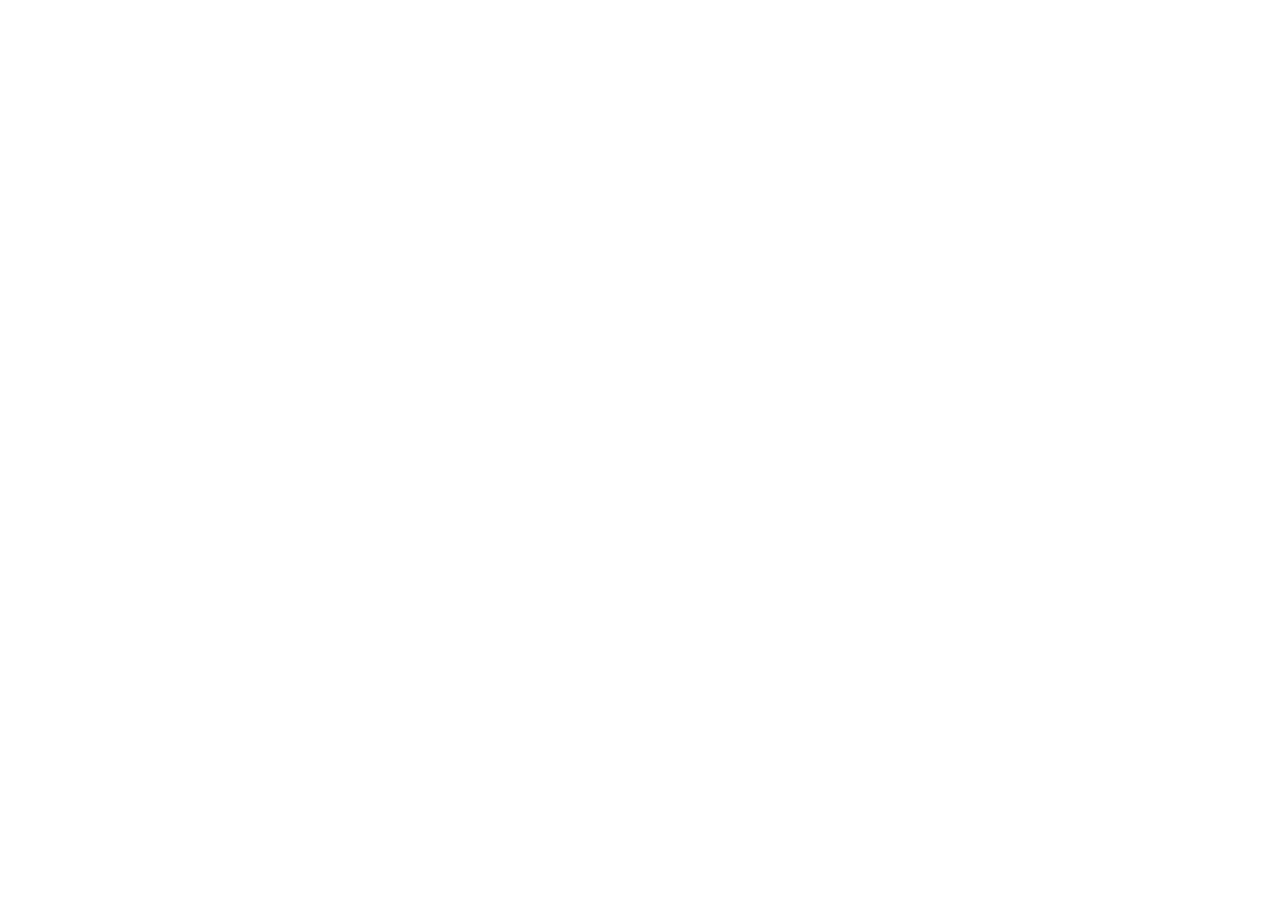
==== index.html @ a4879023 "first commit" ====
<!DOCTYPE html>
<html lang="en">
<head>
    <meta charset="UTF-8">
    <meta name="viewport" content="width=device-width, initial-scale=1.0">
    <title>Document</title>
    <link rel="stylesheet" href="/css/Estilos.css">
</head>
<body>
    
</body>
</html>
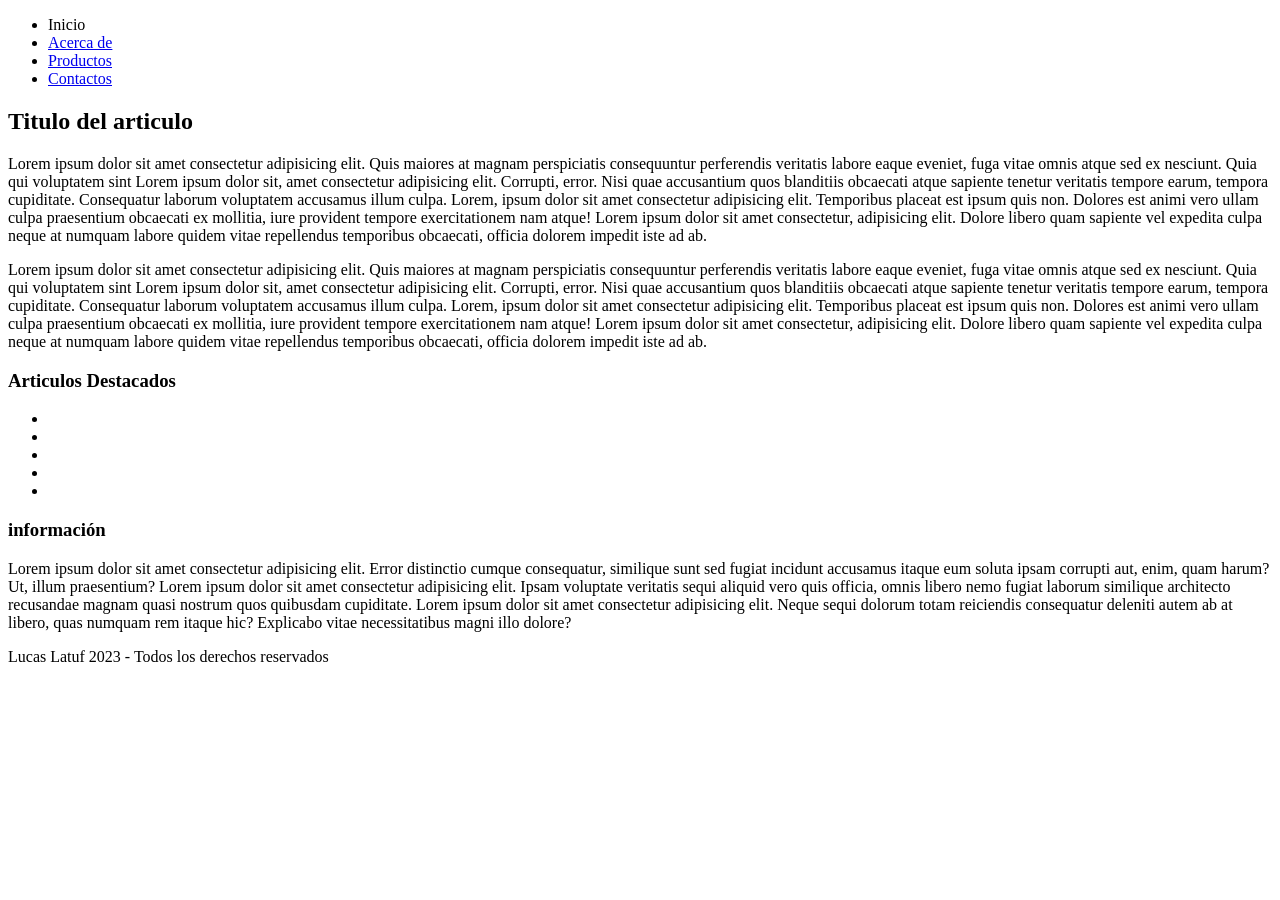
==== commit 08752d71: "HTML-Structure" ====
--- a/index.html
+++ b/index.html
@@ -2,11 +2,66 @@
 <html lang="en">
 <head>
     <meta charset="UTF-8">
-    <meta name="viewport" content="width=device-width, initial-scale=1.0">
-    <title>Document</title>
+    <meta name="viewport" content="width=device-width, user-scalable=no, initial-scale=1.0, maximum-scale=1.0, minimum-scale=1.0">
+    <title>Layout Basica</title>
     <link rel="stylesheet" href="/css/Estilos.css">
 </head>
 <body>
-    
+    <div class="contenedor">
+        <header>
+            <nav>
+                <ul>
+                    <li><a href="index.html"></a>Inicio</li>
+                    <li><a href="acerca-de.html">Acerca de</a></li>
+                    <li><a href="#">Productos</a></li>
+                    <li><a href="#">Contactos</a></li>
+                </ul>
+            </nav>
+        </header>
+        <section class="posts">
+            <article>
+            <h2>Titulo del articulo</h2>
+            <p>
+                Lorem ipsum dolor sit amet consectetur adipisicing elit. Quis maiores at magnam perspiciatis consequuntur perferendis veritatis labore eaque eveniet, fuga vitae omnis atque sed ex nesciunt. 
+                Quia qui voluptatem sint Lorem ipsum dolor sit, amet consectetur adipisicing elit. Corrupti, error. Nisi quae accusantium quos blanditiis obcaecati atque sapiente tenetur veritatis tempore earum, tempora cupiditate. 
+                Consequatur laborum voluptatem accusamus illum culpa. Lorem, ipsum dolor sit amet consectetur adipisicing elit. Temporibus placeat est ipsum quis non. 
+                Dolores est animi vero ullam culpa praesentium obcaecati ex mollitia, iure provident tempore exercitationem nam atque! Lorem ipsum dolor sit amet consectetur, adipisicing elit. 
+                Dolore libero quam sapiente vel expedita culpa neque at numquam labore quidem vitae repellendus temporibus obcaecati, officia dolorem impedit iste ad ab.
+            </p>
+            <p>
+                Lorem ipsum dolor sit amet consectetur adipisicing elit. Quis maiores at magnam perspiciatis consequuntur perferendis veritatis labore eaque eveniet, fuga vitae omnis atque sed ex nesciunt. 
+                Quia qui voluptatem sint Lorem ipsum dolor sit, amet consectetur adipisicing elit. Corrupti, error. Nisi quae accusantium quos blanditiis obcaecati atque sapiente tenetur veritatis tempore earum, tempora cupiditate. 
+                Consequatur laborum voluptatem accusamus illum culpa. Lorem, ipsum dolor sit amet consectetur adipisicing elit. Temporibus placeat est ipsum quis non. 
+                Dolores est animi vero ullam culpa praesentium obcaecati ex mollitia, iure provident tempore exercitationem nam atque! Lorem ipsum dolor sit amet consectetur, adipisicing elit. 
+                Dolore libero quam sapiente vel expedita culpa neque at numquam labore quidem vitae repellendus temporibus obcaecati, officia dolorem impedit iste ad ab.
+            </p>
+            </article>
+        </section>
+        <aside>
+            <div class="widget">
+                <h3>Articulos Destacados</h3>
+                <ul>
+                    <li><a href=""></a></li>
+                    <li><a href=""></a></li>
+                    <li><a href=""></a></li>
+                    <li><a href=""></a></li>
+                    <li><a href=""></a></li>
+                </ul>
+            </div>
+            <div class="widget">
+                <h3 class="información">información</h3>
+                <p>
+                    Lorem ipsum dolor sit amet consectetur adipisicing elit. Error distinctio cumque consequatur, similique sunt sed fugiat incidunt accusamus itaque eum soluta ipsam corrupti aut, enim, quam harum? 
+                    Ut, illum praesentium? Lorem ipsum dolor sit amet consectetur adipisicing elit. Ipsam voluptate veritatis sequi aliquid vero quis officia, 
+                    omnis libero nemo fugiat laborum similique architecto recusandae magnam quasi nostrum quos quibusdam cupiditate.
+                    Lorem ipsum dolor sit amet consectetur adipisicing elit. Neque sequi dolorum totam reiciendis consequatur deleniti autem ab at libero, quas numquam rem itaque hic? 
+                    Explicabo vitae necessitatibus magni illo dolore?
+                </p>
+            </div>
+        </aside>
+        <footer>
+            <p>Lucas Latuf 2023 - Todos los derechos reservados</p>
+        </footer>
+    </div>
 </body>
 </html>
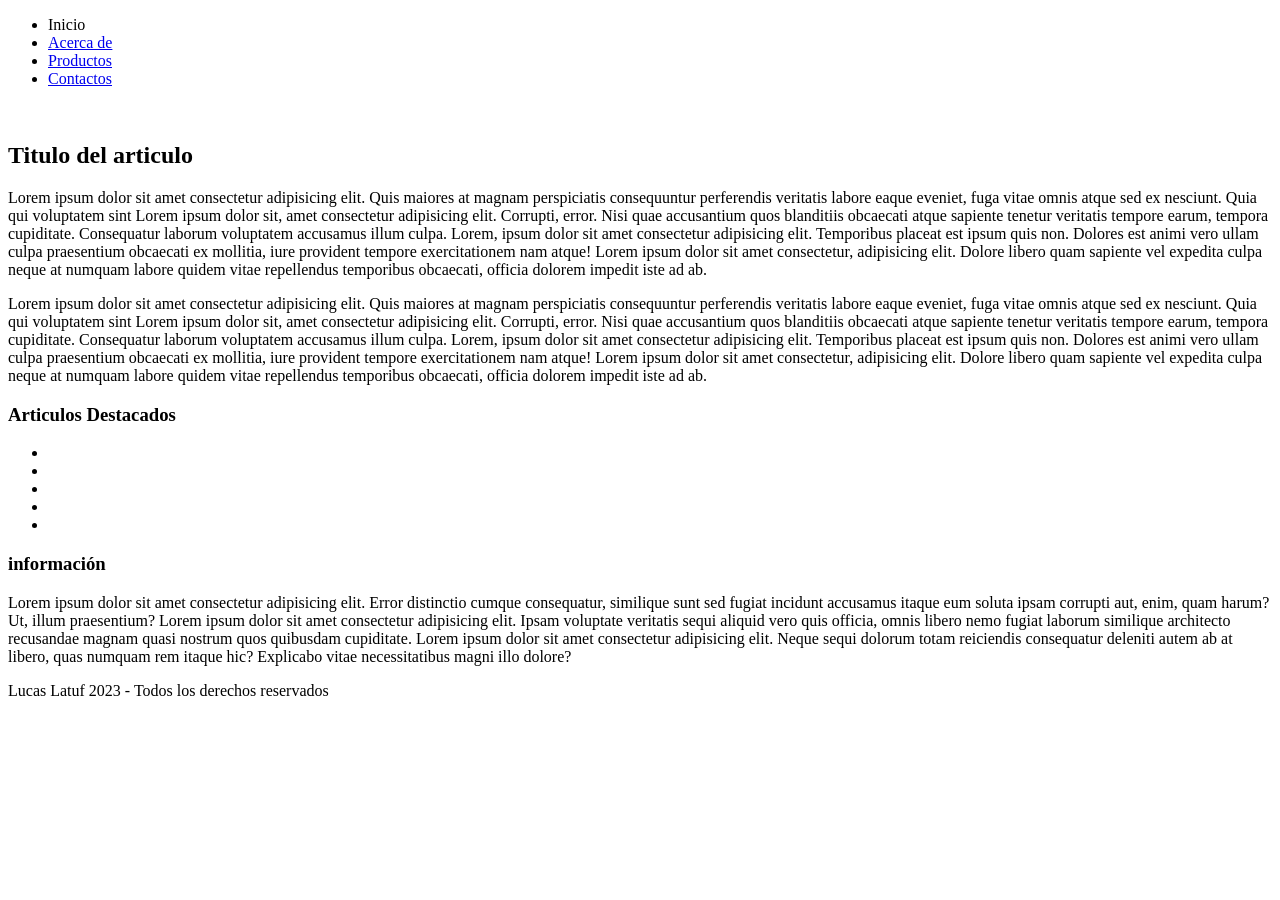
==== commit 08ae8c87: "add about" ====
--- a/index.html
+++ b/index.html
@@ -18,6 +18,10 @@
                 </ul>
             </nav>
         </header>
+        <section class="main">
+            <div class="imagen">
+                <img src="/img/background.jpg" alt="">
+            </div>
         <section class="posts">
             <article>
             <h2>Titulo del articulo</h2>
@@ -36,6 +40,7 @@
                 Dolore libero quam sapiente vel expedita culpa neque at numquam labore quidem vitae repellendus temporibus obcaecati, officia dolorem impedit iste ad ab.
             </p>
             </article>
+        </section>
         </section>
         <aside>
             <div class="widget">
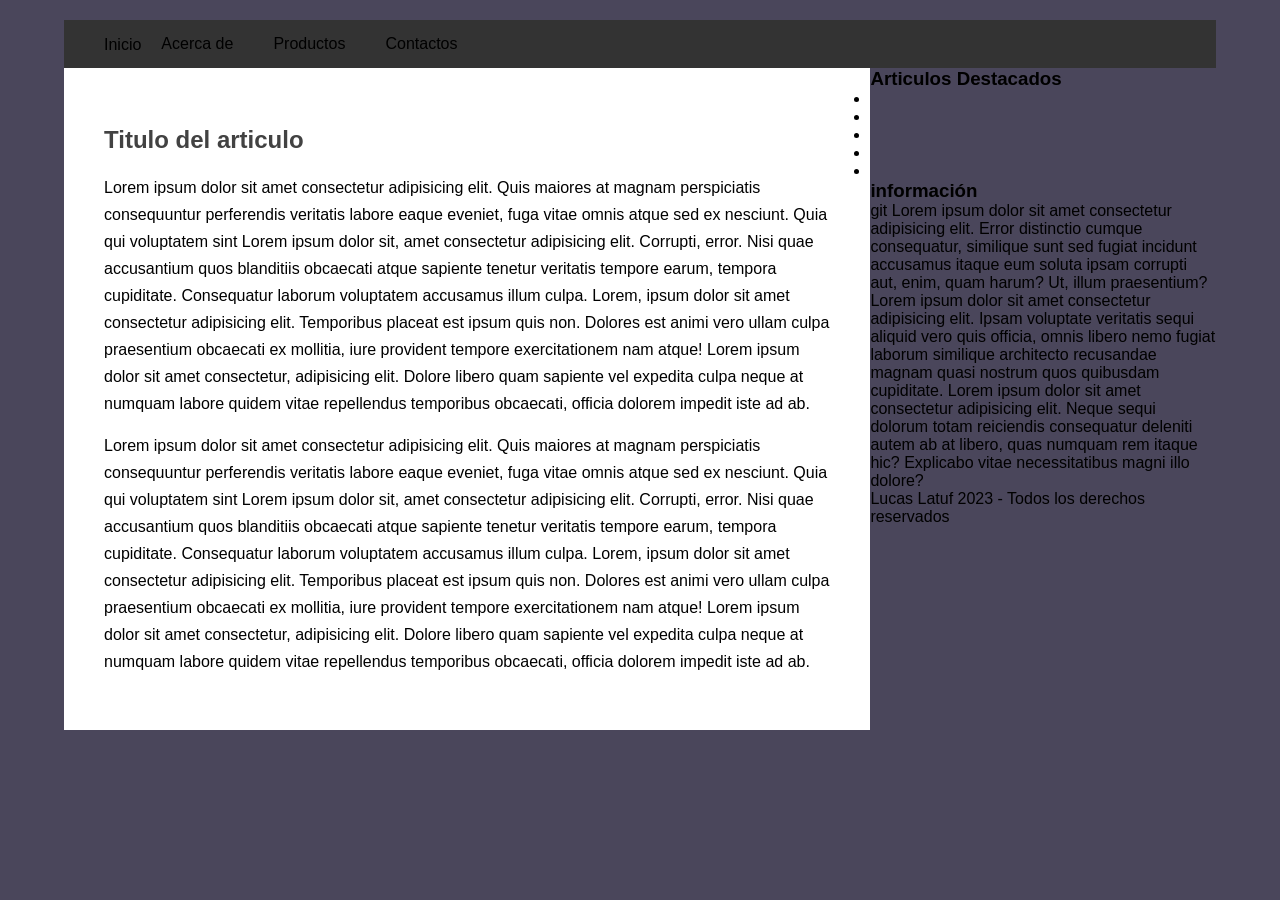
==== commit b36c7e9d: "add .main" ====
--- a/index.html
+++ b/index.html
@@ -55,7 +55,7 @@
             </div>
             <div class="widget">
                 <h3 class="información">información</h3>
-                <p>
+                <p>git 
                     Lorem ipsum dolor sit amet consectetur adipisicing elit. Error distinctio cumque consequatur, similique sunt sed fugiat incidunt accusamus itaque eum soluta ipsam corrupti aut, enim, quam harum? 
                     Ut, illum praesentium? Lorem ipsum dolor sit amet consectetur adipisicing elit. Ipsam voluptate veritatis sequi aliquid vero quis officia, 
                     omnis libero nemo fugiat laborum similique architecto recusandae magnam quasi nostrum quos quibusdam cupiditate.
--- a/css/Estilos.css
+++ b/css/Estilos.css
@@ -0,0 +1,67 @@
+* {
+    padding: 0;
+    margin: 0;
+    box-sizing: border-box;
+}
+
+body {
+    font-family: Arial, sans-serif;
+    font-size: 16px;
+    background: #4a465b;
+}
+
+.contenedor {
+    width: 90%;
+    margin: 20px auto;
+    overflow: hidden;
+}
+
+header {
+    background: #333;
+}
+
+header nav {
+    width: 100%;
+}
+
+header nav ul {
+    list-style: none;
+    overflow: hidden;
+}
+
+header nav ul li {
+    float: left;
+}
+
+header nav ul li a {
+    text-decoration: none;
+    display: inline-block;
+    color: #000;
+    padding: 15px 20px;
+}
+
+header nav ul li a:hover {
+    background: #000;
+    color: #fff; 
+}
+
+.main {
+    width: 70%;
+    float: left;
+    background: #fff; 
+}
+.main .imagen {
+    width: 100%; 
+}
+.main .imagen img {
+    width: 100%;
+    vertical-align: top; }
+.main .posts {
+    padding: 40px; }
+.main .posts article h2 {
+    margin-bottom: 20px;
+    color: #424242; }
+.main .posts article p {
+    margin-bottom: 15px;
+    line-height: 27px; 
+}
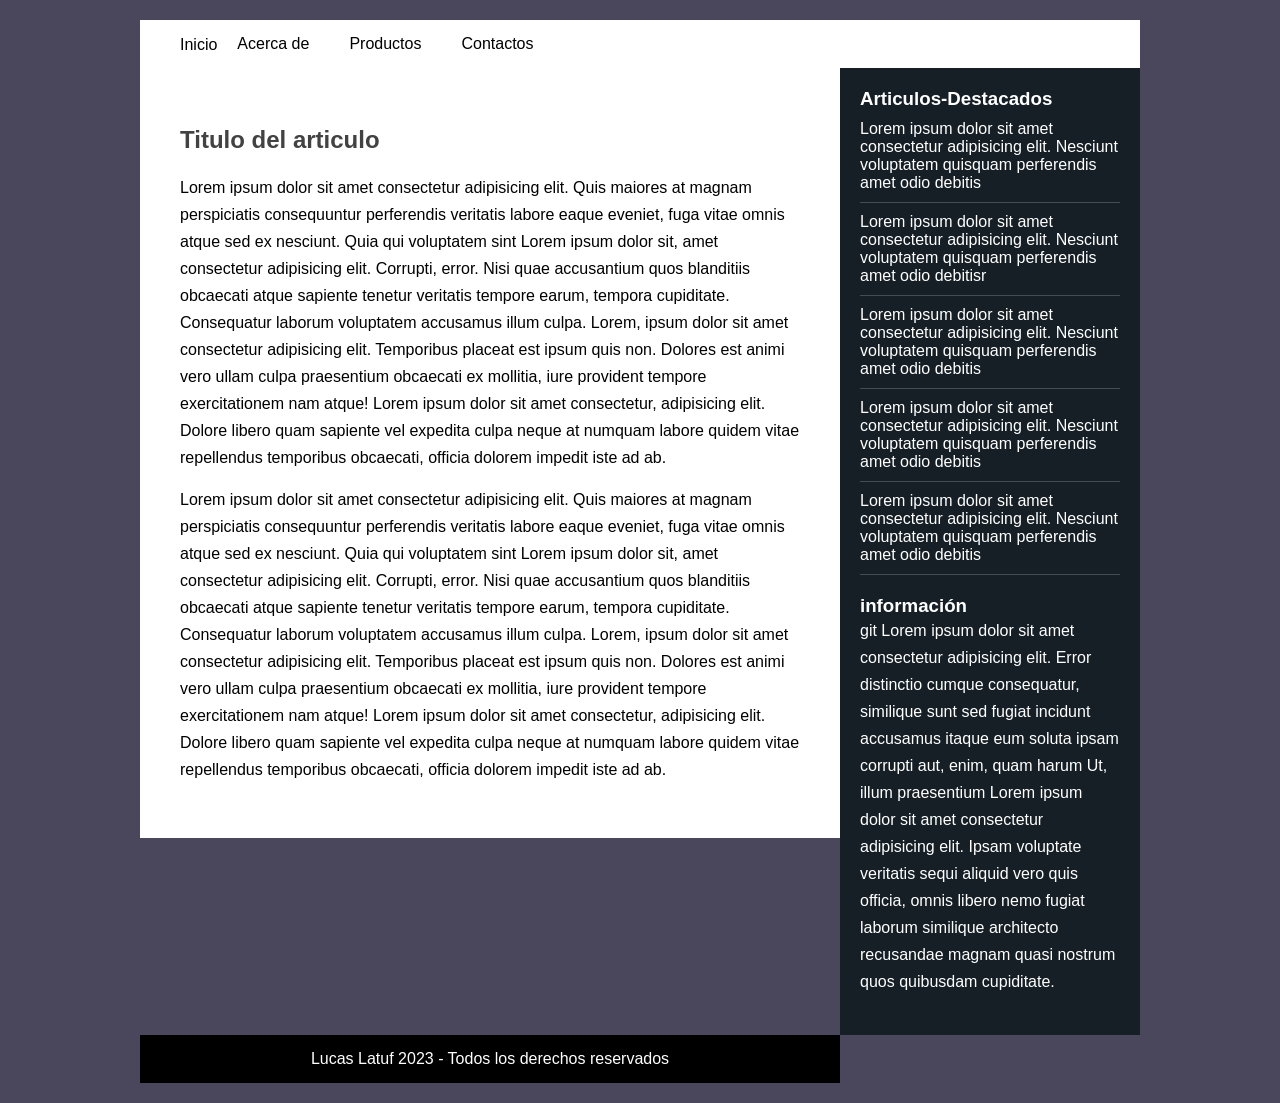
==== commit c4060da5: "Last changes" ====
--- a/index.html
+++ b/index.html
@@ -44,23 +44,21 @@
         </section>
         <aside>
             <div class="widget">
-                <h3>Articulos Destacados</h3>
+                <h3 class="Articulos">Articulos-Destacados</h3>
                 <ul>
-                    <li><a href=""></a></li>
-                    <li><a href=""></a></li>
-                    <li><a href=""></a></li>
-                    <li><a href=""></a></li>
-                    <li><a href=""></a></li>
+                    <li><a href="">Lorem ipsum dolor sit amet consectetur adipisicing elit. Nesciunt voluptatem quisquam perferendis amet odio debitis</li></a>
+                    <li><a href="">Lorem ipsum dolor sit amet consectetur adipisicing elit. Nesciunt voluptatem quisquam perferendis amet odio debitisr</a></li>
+                    <li><a href="">Lorem ipsum dolor sit amet consectetur adipisicing elit. Nesciunt voluptatem quisquam perferendis amet odio debitis</a></li>
+                    <li><a href="">Lorem ipsum dolor sit amet consectetur adipisicing elit. Nesciunt voluptatem quisquam perferendis amet odio debitis</a></li>
+                    <li><a href="">Lorem ipsum dolor sit amet consectetur adipisicing elit. Nesciunt voluptatem quisquam perferendis amet odio debitis</a></li>
                 </ul>
             </div>
             <div class="widget">
                 <h3 class="información">información</h3>
                 <p>git 
-                    Lorem ipsum dolor sit amet consectetur adipisicing elit. Error distinctio cumque consequatur, similique sunt sed fugiat incidunt accusamus itaque eum soluta ipsam corrupti aut, enim, quam harum? 
-                    Ut, illum praesentium? Lorem ipsum dolor sit amet consectetur adipisicing elit. Ipsam voluptate veritatis sequi aliquid vero quis officia, 
+                    Lorem ipsum dolor sit amet consectetur adipisicing elit. Error distinctio cumque consequatur, similique sunt sed fugiat incidunt accusamus itaque eum soluta ipsam corrupti aut, enim, quam harum 
+                    Ut, illum praesentium Lorem ipsum dolor sit amet consectetur adipisicing elit. Ipsam voluptate veritatis sequi aliquid vero quis officia, 
                     omnis libero nemo fugiat laborum similique architecto recusandae magnam quasi nostrum quos quibusdam cupiditate.
-                    Lorem ipsum dolor sit amet consectetur adipisicing elit. Neque sequi dolorum totam reiciendis consequatur deleniti autem ab at libero, quas numquam rem itaque hic? 
-                    Explicabo vitae necessitatibus magni illo dolore?
                 </p>
             </div>
         </aside>
--- a/css/Estilos.css
+++ b/css/Estilos.css
@@ -1,67 +1,98 @@
 * {
+    margin: 0;
     padding: 0;
-    margin: 0;
+    -webkit-box-sizing: border-box;
+    -moz-box-sizing: border-box;
     box-sizing: border-box;
-}
-
-body {
-    font-family: Arial, sans-serif;
+  }
+  
+  body {
+    font-family: Arial, Sans-serif;
     font-size: 16px;
     background: #4a465b;
-}
-
-.contenedor {
+  }
+  
+  .contenedor {
     width: 90%;
+    max-width: 1000px;
     margin: 20px auto;
-    overflow: hidden;
-}
-
-header {
-    background: #333;
-}
-
-header nav {
-    width: 100%;
-}
-
-header nav ul {
-    list-style: none;
-    overflow: hidden;
-}
-
-header nav ul li {
-    float: left;
-}
-
-header nav ul li a {
-    text-decoration: none;
-    display: inline-block;
-    color: #000;
-    padding: 15px 20px;
-}
-
-header nav ul li a:hover {
-    background: #000;
-    color: #fff; 
-}
-
-.main {
+    overflow: hidden; }
+  
+  header {
+    background: #fff; }
+    header nav {
+      width: 100%; }
+      header nav ul {
+        list-style: none;
+        overflow: hidden; }
+        header nav ul li {
+          float: left; }
+          header nav ul li a {
+            text-decoration: none;
+            display: inline-block;
+            color: #000;
+            padding: 15px 20px; }
+            header nav ul li a:hover {
+              background: #000;
+              color: #fff; }
+  
+  .main {
     width: 70%;
     float: left;
-    background: #fff; 
-}
-.main .imagen {
-    width: 100%; 
-}
-.main .imagen img {
-    width: 100%;
-    vertical-align: top; }
-.main .posts {
-    padding: 40px; }
-.main .posts article h2 {
-    margin-bottom: 20px;
-    color: #424242; }
-.main .posts article p {
-    margin-bottom: 15px;
-    line-height: 27px; 
-}+    background: #fff; }
+    .main .imagen {
+      width: 100%; }
+      .main .imagen img {
+        width: 100%;
+        vertical-align: top; }
+    .main .posts {
+      padding: 40px; }
+      .main .posts article h2 {
+        margin-bottom: 20px;
+        color: #424242; }
+      .main .posts article p {
+        margin-bottom: 15px;
+        line-height: 27px; }
+  
+  aside {
+    width: 30%;
+    float: left;
+    background: #161F26;
+    padding: 20px;
+    color: #fff; }
+    aside .widget {
+      margin-bottom: 20px; }
+      aside .widget .titulo {
+        color: #ff8000;
+        border-bottom: 1px solid #ff8000;
+        margin-bottom: 10px; }
+      aside .widget ul {
+        list-style: none; }
+        aside .widget ul li {
+          border-bottom: 1px solid rgba(255, 255, 255, 0.2);
+          padding: 10px 0; }
+          aside .widget ul li a {
+            color: #fff;
+            text-decoration: none; }
+            aside .widget ul li a:hover {
+              color: #8f8f8f; }
+      aside .widget p {
+        line-height: 27px; }
+  
+  footer {
+    width: 70%;
+    overflow: hidden;
+    text-align: center;
+    background: #000;
+    color: #fff;
+    padding: 15px 0; }
+  
+  @media screen and (max-width: 800px) {
+    .main {
+      width: 100%; }
+  
+    aside {
+      width: 100%; }
+  
+    footer {
+      width: 100%; } }
